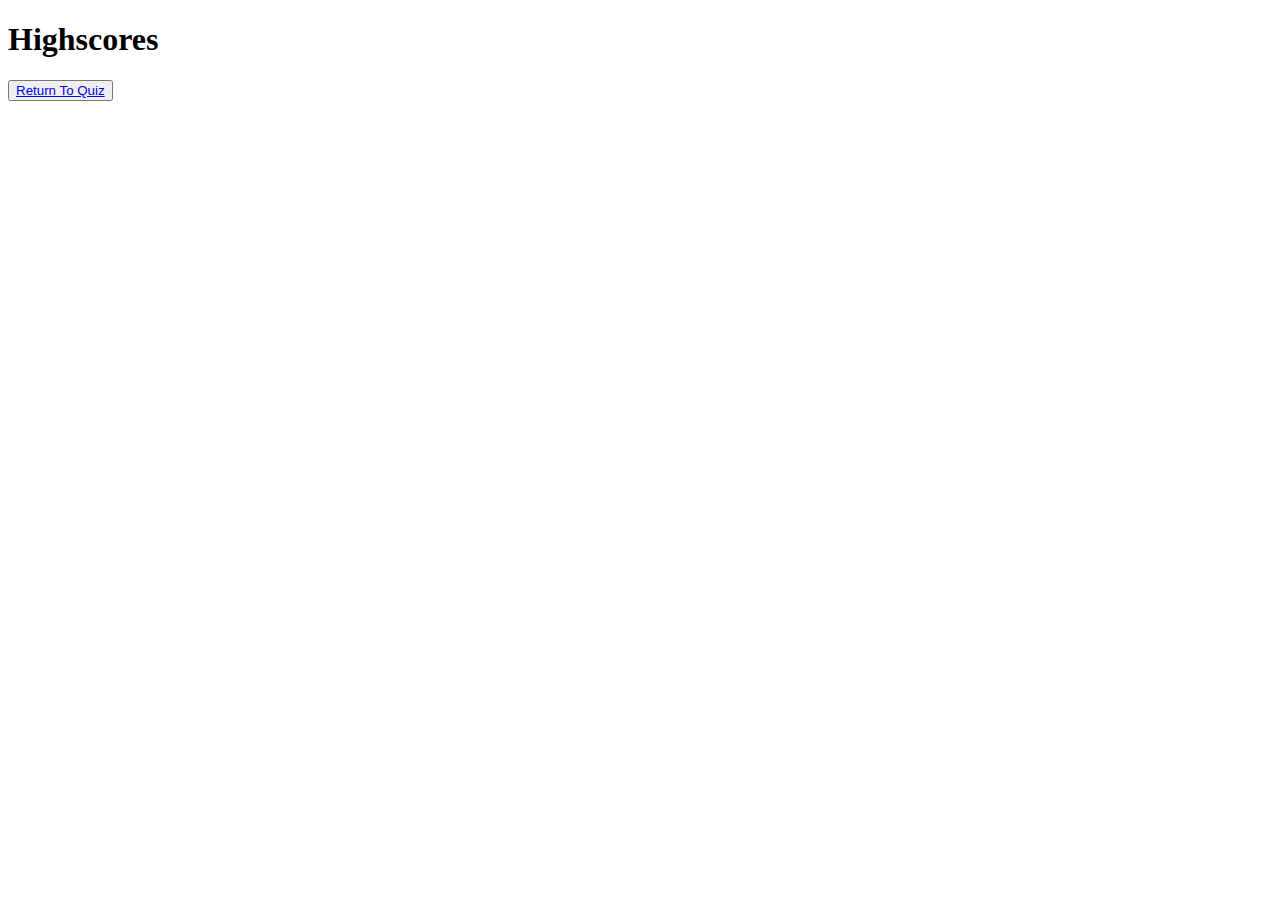
==== highscores.html @ b9b986dd "html setup" ====
<!DOCTYPE html>
<html lang="en">
<head>
    <meta charset="UTF-8">
    <meta http-equiv="X-UA-Compatible" content="IE=edge">
    <meta name="viewport" content="width=device-width, initial-scale=1.0">
    <title>Highscores</title>
</head>
<body>
    <div>
        <div>
            <h1>Highscores</h1>
            <ul id="highscores"></ul>
            <button>
                <a href="index.html">Return To Quiz</a>
            </button>
        </div>
    </div>
</body>
</html>
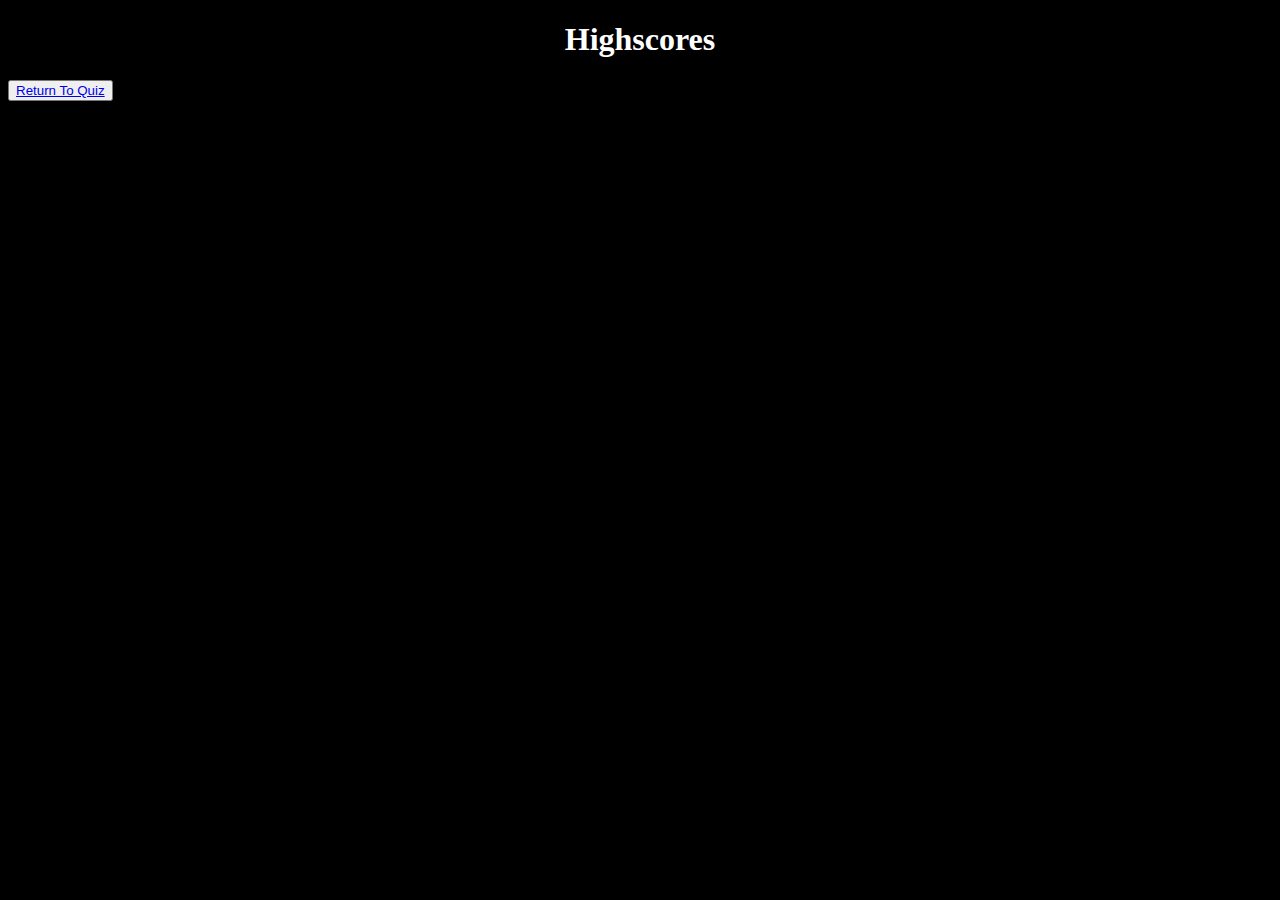
==== commit eef69e08: "updated CSS, saving isn't fully functional" ====
--- a/highscores.html
+++ b/highscores.html
@@ -5,6 +5,7 @@
     <meta http-equiv="X-UA-Compatible" content="IE=edge">
     <meta name="viewport" content="width=device-width, initial-scale=1.0">
     <title>Highscores</title>
+    <link href="/assets/style/style.css" rel="stylesheet">
 </head>
 <body>
     <div>
@@ -17,4 +18,5 @@
         </div>
     </div>
 </body>
+<script src="/assets/scripts/highscore.js"></script>
 </html>--- a/assets/style/style.css
+++ b/assets/style/style.css
@@ -0,0 +1,30 @@
+html {
+    background-color: black;
+}
+h1{
+    text-align: center;
+    color: white;
+}
+
+li {
+    background-color: blueviolet;
+    margin-top: 10px;
+    font-size: 25px;
+    color: black;
+    display: flex;
+    align-items: center;
+    justify-content: center;
+}
+
+#wrapper {
+    font-size: 30px;
+    color: white;
+    text-align: center;
+    border: 5px white solid;
+}
+
+#time {
+    text-align: center;
+    color: white;
+    margin-bottom: 15px;
+}